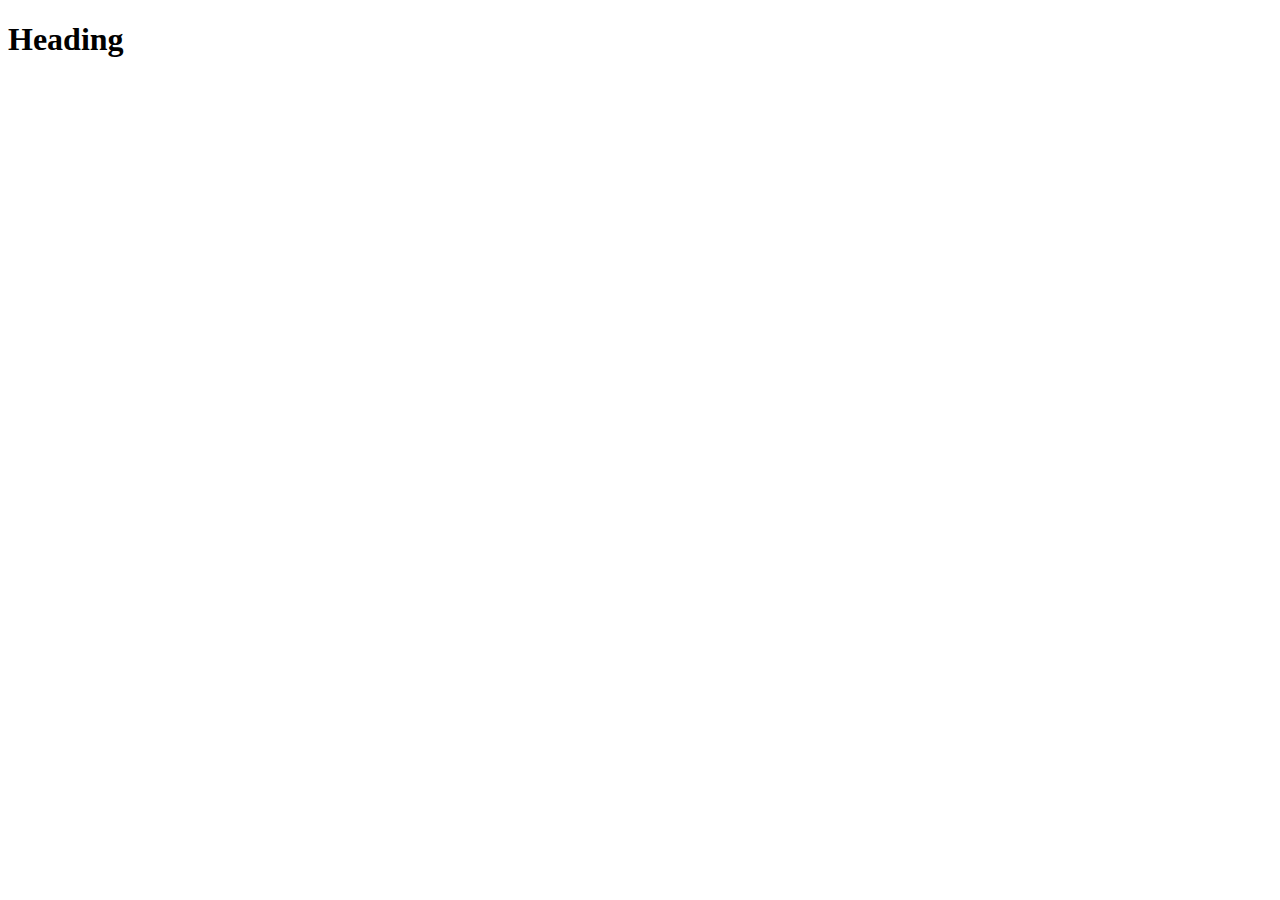
==== index.html @ 0702c8e4 "Initial commit" ====
<!DOCTYPE html>
<html lang="en">
  <head>
    <meta charset="UTF-8">
    <meta name="viewport" content="width=device-width, initial-scale=1.0">
    <meta http-equiv="X-UA-Compatible" content="ie=edge">
    <title>Title</title>
    <link rel="stylesheet" href="screen.css">
  </head>
  <body>
    <h1>Heading</h1>
    <script src="index.js"></script>
  </body>
</html>
---- screen.css ----
/* Add screen styles below */
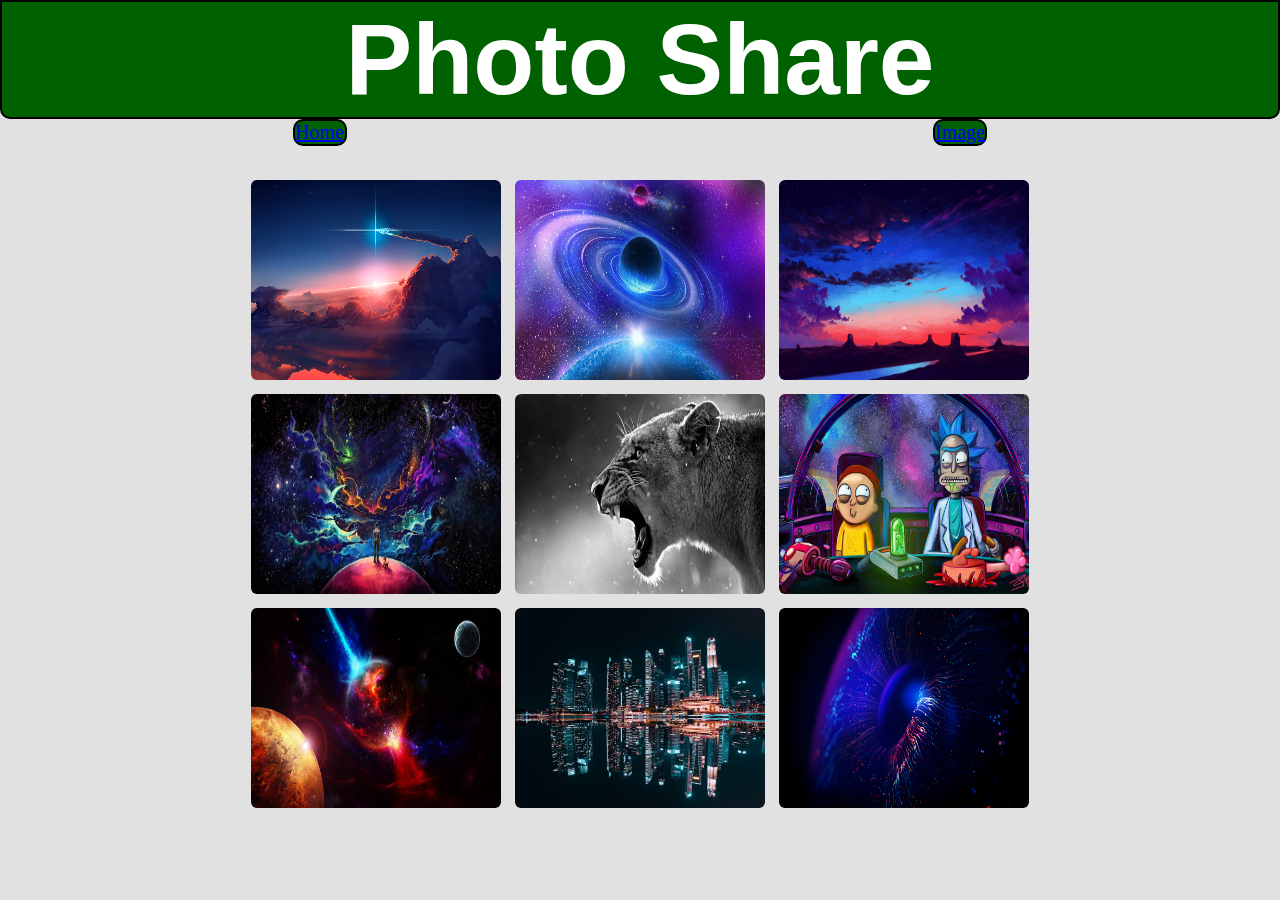
==== commit 052db90c: "HTML and CSS additions" ====
--- a/index.html
+++ b/index.html
@@ -4,11 +4,33 @@
     <meta charset="UTF-8">
     <meta name="viewport" content="width=device-width, initial-scale=1.0">
     <meta http-equiv="X-UA-Compatible" content="ie=edge">
-    <title>Title</title>
+    <title>Photo Sharing</title>
     <link rel="stylesheet" href="screen.css">
   </head>
   <body>
-    <h1>Heading</h1>
+    <section class="logo">
+      <h1>Photo Share</h1>
+    </section>
+    <section class="link">
+      <p><a title="homepage" href="index.html">Home</a> <a title="image detail page" href="image.html">Image</a></p>
+    </section>
+    <div class="images">
+      <div class="row">
+        <img src="Test image.png">
+        <img src="Test image 1.jpg">
+        <img src="Test image 2.jpg">
+      </div>
+      <div class="row">
+        <img src="Test image 3.jpg">
+        <img src="Test image 4.jpg">
+        <img src="Test image 5.jpg">
+      </div>
+      <div class="row">
+        <img src="Test image 6.jpg">
+        <img src="Test image 7.jpg">
+        <img src="Test image 8.jpg">
+      </div>
+    </div>
     <script src="index.js"></script>
   </body>
 </html>
--- a/screen.css
+++ b/screen.css
@@ -1 +1,68 @@
 /* Add screen styles below */
+*{
+    margin: 0;
+}
+
+.logo{
+    font-family:'Trebuchet MS', 'Lucida Sans Unicode', 'Lucida Grande', 'Lucida Sans', Arial, sans-serif;
+    font-size:50px;
+    background-color: rgb(0, 97, 0);
+    display: flex;
+    justify-content: center;
+    align-items: center;
+    border-bottom-left-radius: 10px;
+    border-bottom-right-radius: 10px;
+    border: solid black 2px;
+}
+.logo h1{
+    color: white;
+}
+
+body{
+    background: rgb(226, 225, 225);
+}
+
+.link p a{
+    font-size:20px;
+    border: solid black 2px;
+    width: 50px;
+    border-radius: 10px;
+    background-color: rgb(0, 97, 0);
+}
+
+.link p{
+    color: rgba(255, 255, 255, 0.815);
+    display: flex;
+    justify-content: space-around;
+}
+
+.images{
+    height: 300px;
+    width: 100%;
+    display: flex;
+    justify-content: center;
+    align-items: center;
+    flex-direction: column;
+    margin-top: 200px;
+}
+
+img{
+    height: 200px;
+    width: 250px;
+    margin: 5px;
+    border-radius: 6px;
+}
+
+.link{
+    justify-content: center;
+}
+
+.detailed{
+    display: flex;
+    justify-content: center;
+}
+
+.detailed img{
+    width: 80%;
+    height: 500px;
+}